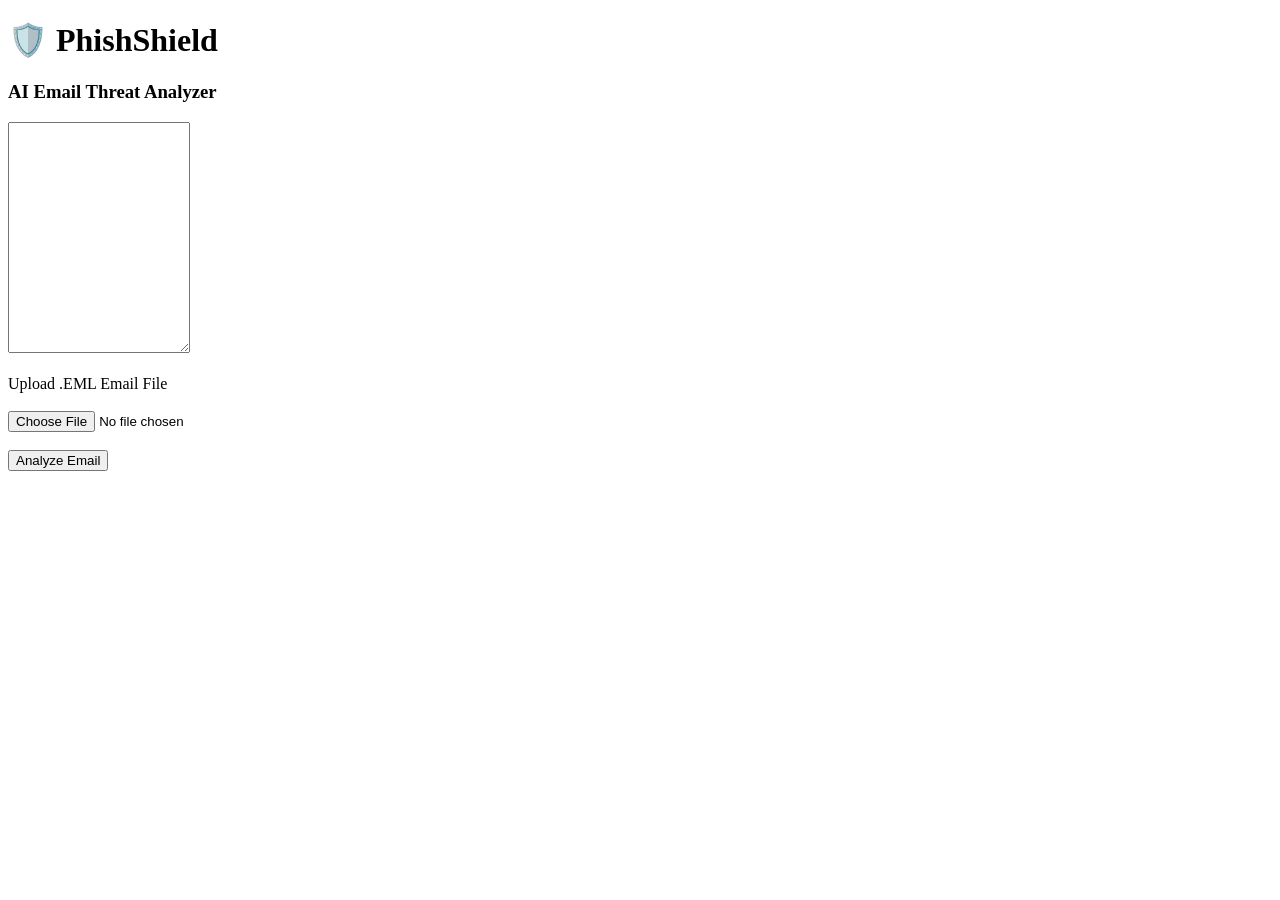
==== backend/templates/index.html @ cda3c83a "Phishing Mail all Code File" ====
<!DOCTYPE html>
<html>

<head>
    <title>PhishShield</title>

    <link rel="stylesheet"
    href="{{ url_for('static', filename='style.css') }}">
</head>

<body>

    <h1>🛡️ PhishShield</h1>

    <h3>AI Email Threat Analyzer</h3>

    <form method="POST"
      action="/analyze"
      enctype="multipart/form-data">

    <textarea
        name="email_content"
        rows="15"
        placeholder="Paste suspicious email here..."
        required>
    </textarea>
    
    <br><br>

    <label>Upload .EML Email File</label>

    <br><br>

    <input type="file"
        name="email_file"
        accept=".eml">

    <br><br>

    <button type="submit">
        Analyze Email
    </button>

</form>

</body>

</html>
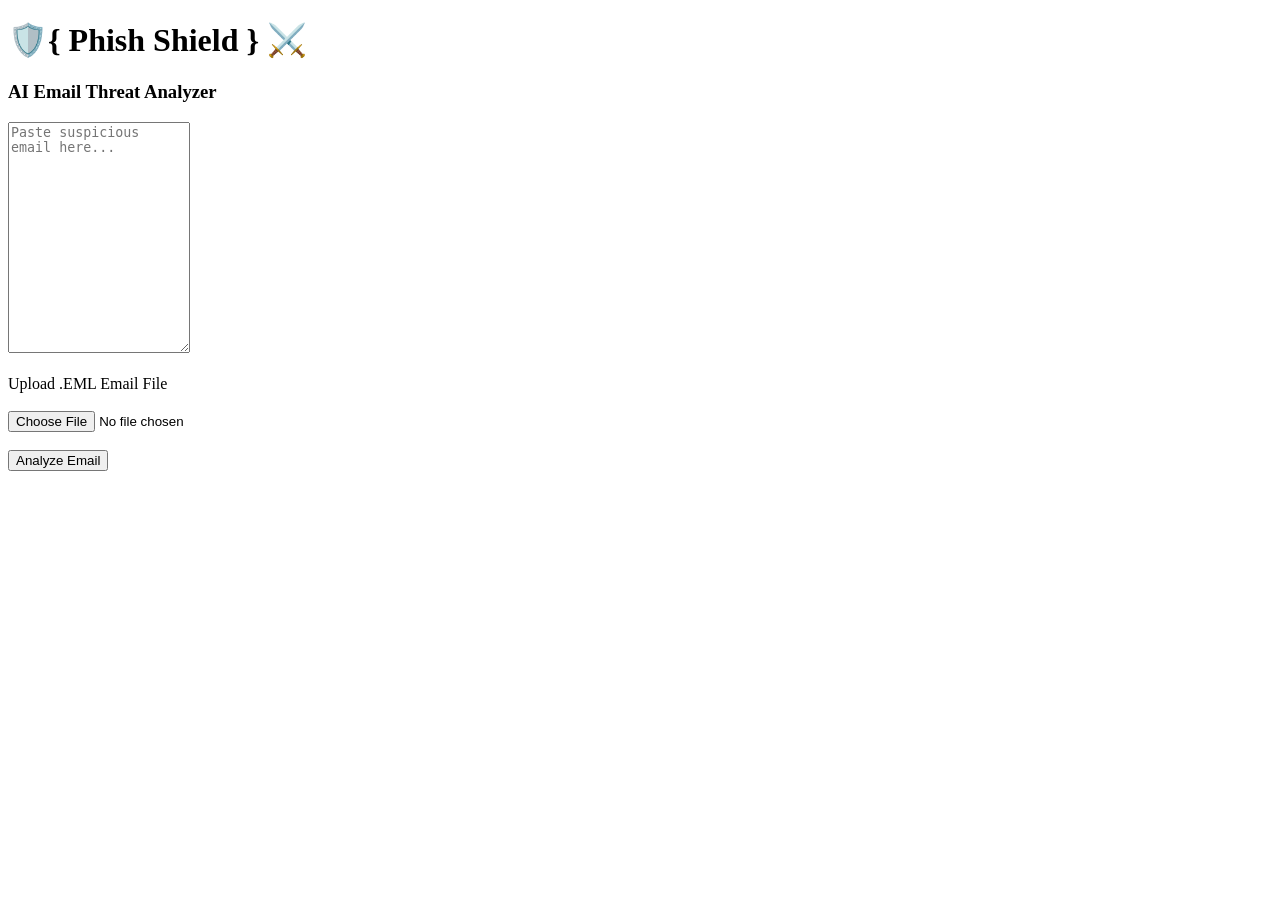
==== commit 3831d56d: "Feature added and Major Updation in Files plus few bugs resolved" ====
--- a/backend/templates/index.html
+++ b/backend/templates/index.html
@@ -1,48 +1,72 @@
-<!DOCTYPE html>
+<!doctype html>
 <html>
-
-<head>
+  <head>
     <title>PhishShield</title>
 
-    <link rel="stylesheet"
-    href="{{ url_for('static', filename='style.css') }}">
-</head>
+    <link
+      rel="stylesheet"
+      href="{{ url_for('static', filename='style.css') }}"
+    />
+  </head>
 
-<body>
-
-    <h1>🛡️ PhishShield</h1>
+  <body>
+    <h1>🛡️{ Phish Shield } ⚔️</h1>
 
     <h3>AI Email Threat Analyzer</h3>
 
-    <form method="POST"
-      action="/analyze"
-      enctype="multipart/form-data">
-
-    <textarea
+    <form method="POST" action="/analyze" enctype="multipart/form-data">
+      <textarea
         name="email_content"
+        id="email_content"
         rows="15"
         placeholder="Paste suspicious email here..."
-        required>
-    </textarea>
-    
-    <br><br>
+      ></textarea>
 
-    <label>Upload .EML Email File</label>
+      <br /><br />
 
-    <br><br>
+      <label>Upload .EML Email File</label>
 
-    <input type="file"
-        name="email_file"
-        accept=".eml">
+      <br /><br />
 
-    <br><br>
+      <input type="file" id="email_file" name="email_file" accept=".eml" />
 
-    <button type="submit">
-        Analyze Email
-    </button>
+      <br /><br />
 
-</form>
+      <button type="submit">Analyze Email</button>
+    </form>
 
-</body>
+    <script>
+      const fileInput = document.getElementById("email_file");
 
-</html>+      console.log("File Input:", fileInput);
+
+      fileInput.addEventListener("change", function (event) {
+        console.log("File Selected");
+
+        const file = event.target.files[0];
+
+        console.log(file);
+
+        const reader = new FileReader();
+
+        reader.onload = function (e) {
+          console.log("File Loaded");
+
+          document.getElementById("email_content").value = e.target.result;
+        };
+
+        reader.readAsText(file);
+      });
+      document.querySelector("form").addEventListener("submit", function (e) {
+        const text = document.querySelector("textarea").value.trim();
+
+        const file = document.querySelector('input[type="file"]').files.length;
+
+        if (text === "" && file === 0) {
+          alert("Please paste email content or upload an EML file.");
+          e.preventDefault();
+        }
+      });
+    </script>
+  </body>
+</html>
